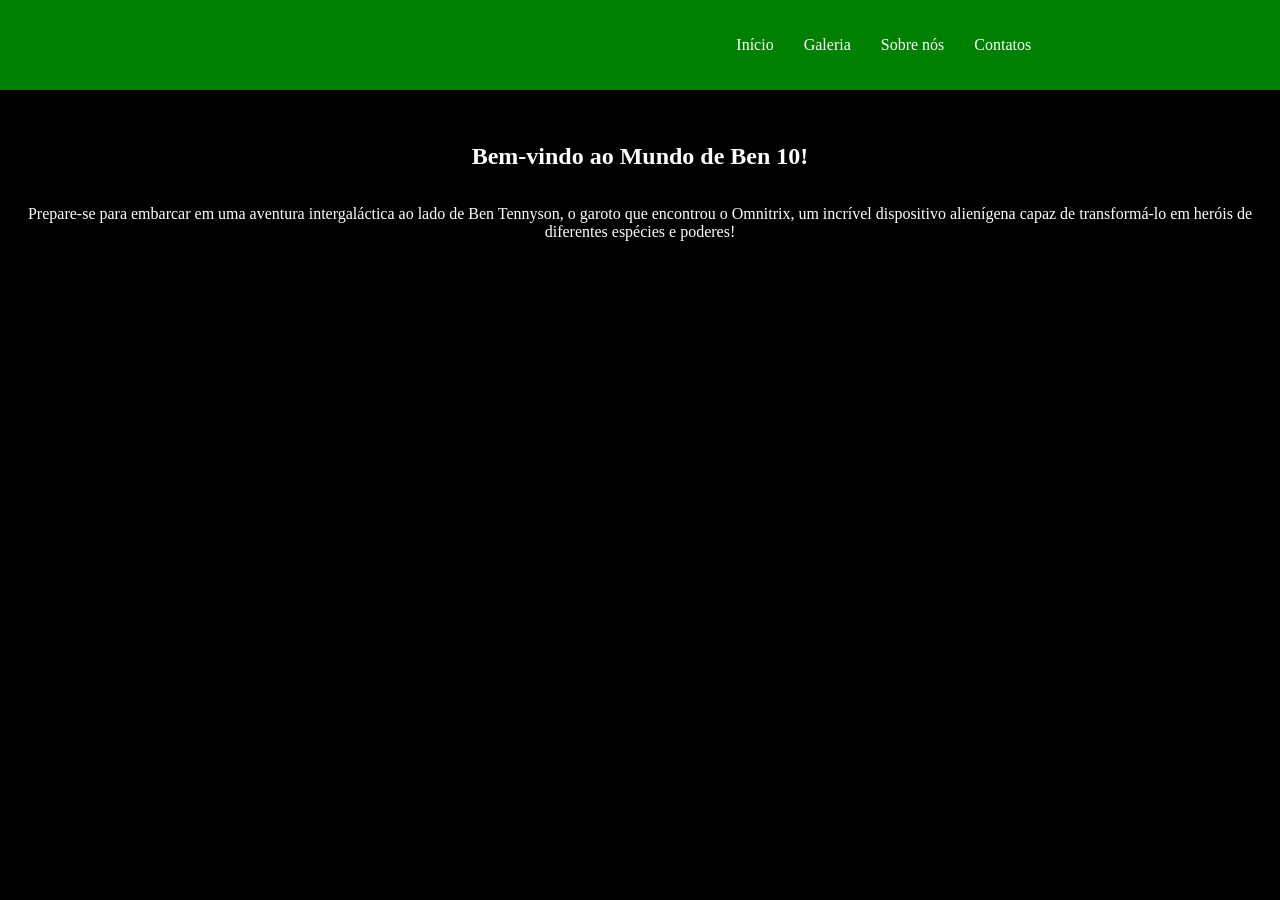
==== index.html @ 81c34189 "Add files via upload" ====
<!DOCTYPE html>
<html lang="pt-br">

<head>
    <meta charset="UTF-8">
    <meta name="viewport" content="width=device-width, initial-scale=1.0">
    <title>Ben 10</title>
    <link rel="stylesheet" href="home.css">
</head>

<body>
    <header>
        <nav class="navbar">
            <img src="https://upload.wikimedia.org/wikipedia/commons/6/6f/Ben_10_reboot_logo.png" alt="" id="logo">
        
            <div class="nav-items">
                <ul>
                    <li><a href="#" class="links">Início</a></li>
                    <li><a href="#" class="links">Galeria</a></li>
                    <li><a href="#" class="links">Sobre nós</a></li>
                    <li><a href="#" class="links">Contatos</a></li>
                </ul>
        </nav>
    </header>
    <main>
        <section class="paragrafo1">
            <h1>Bem-vindo ao Mundo de Ben 10!</h1>
            <p>Prepare-se para embarcar em uma aventura intergaláctica ao lado de Ben Tennyson, o garoto que encontrou o Omnitrix, um incrível dispositivo alienígena capaz de transformá-lo em heróis de diferentes espécies e poderes!</p>
            <!-- <a href="#" class="btn">Saiba Mais</a> -->
        </section>
    </main>
</body>

</html>
---- home.css ----
body{
    margin: 0;
    padding: 0;
    background-color: black;
}
.navbar {
    display: flex;
    background-color: green;
    justify-content: space-around;
    align-items: center;
}
#logo{
    padding: 10px;
    color: white;
    height: 70px;
}
.nav-items ul{
    display: flex;
    justify-content: center;
    gap: 20px;
    padding: 10px;

}
.nav-items li{
    list-style: none;
}
.links{
    color: rgb(255, 255, 255);
    display: inline-block;
    text-decoration: none;
    padding: 5px;
    border-radius: 10px;
    transition: 0.2s
}
.links:hover{
    transform: scale(1.2);
    color: #504f4f;
    background: white;

}
.paragrafo1{
    height: 200px;
    display: flex;
    flex-direction: column;
    justify-content: center;
    align-items: center;
    text-align: center;
    color: white;
}
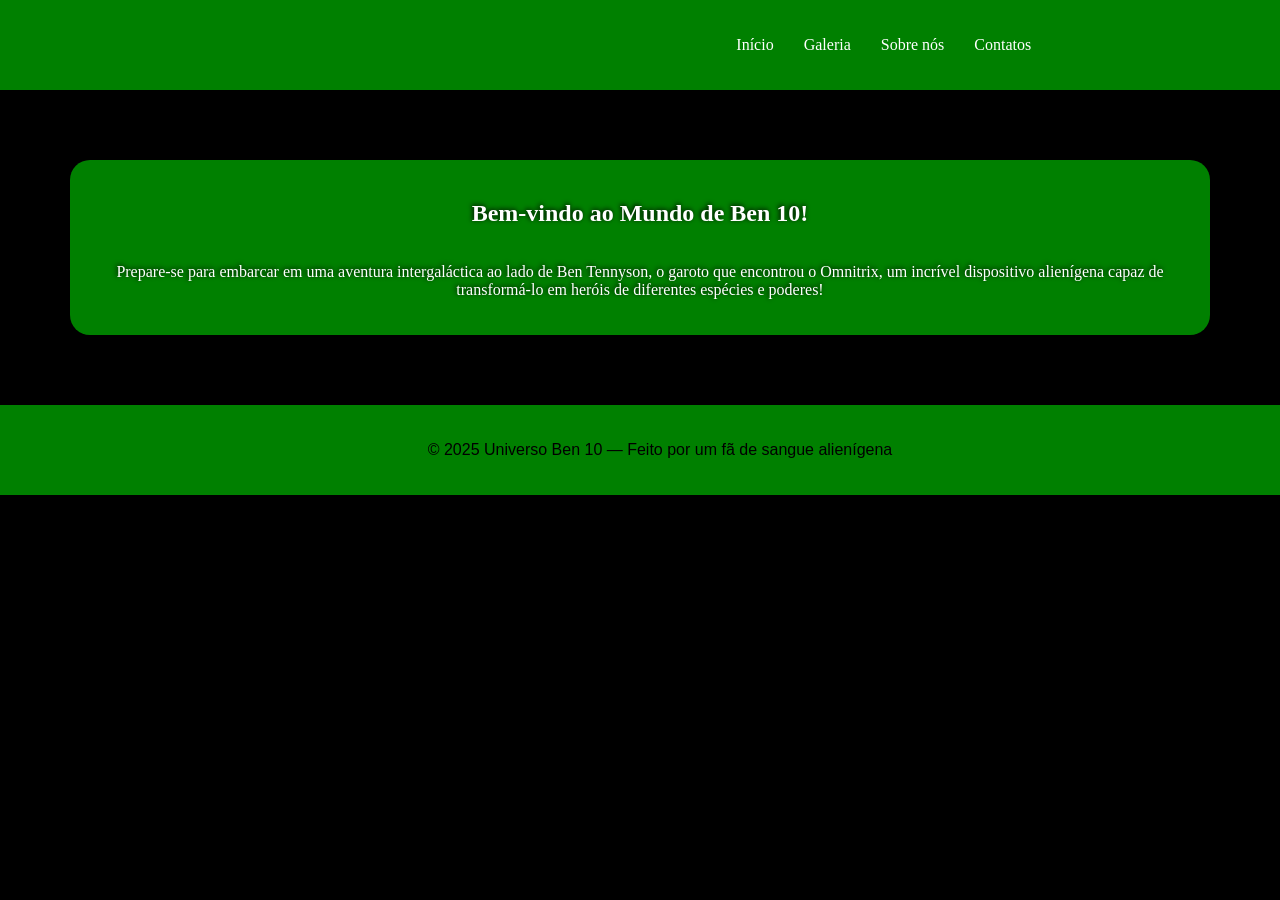
==== commit 2b2a4106: "Add files via upload" ====
--- a/index.html
+++ b/index.html
@@ -26,9 +26,11 @@
         <section class="paragrafo1">
             <h1>Bem-vindo ao Mundo de Ben 10!</h1>
             <p>Prepare-se para embarcar em uma aventura intergaláctica ao lado de Ben Tennyson, o garoto que encontrou o Omnitrix, um incrível dispositivo alienígena capaz de transformá-lo em heróis de diferentes espécies e poderes!</p>
-            <!-- <a href="#" class="btn">Saiba Mais</a> -->
         </section>
     </main>
+    <footer>
+        <p>© 2025 Universo Ben 10 — Feito por um fã de sangue alienígena</p>
+    </footer>
 </body>
 
 </html>
--- a/home.css
+++ b/home.css
@@ -25,7 +25,7 @@
     list-style: none;
 }
 .links{
-    color: rgb(255, 255, 255);
+    color: white;
     display: inline-block;
     text-decoration: none;
     padding: 5px;
@@ -39,11 +39,23 @@
 
 }
 .paragrafo1{
-    height: 200px;
+    margin: 70px;
+    padding: 20px;
+    border-radius: 20px;
     display: flex;
+    background: green;
     flex-direction: column;
     justify-content: center;
     align-items: center;
     text-align: center;
-    color: white;
+    text-shadow: -1px -1px 5px black;
+    color: rgb(255, 255, 255);
 }
+footer{
+    background-color: green;
+    color: black;
+    text-align: center;
+    padding: 20px;
+    font-family: Arial, sans-serif;
+    width: 100vw;
+}
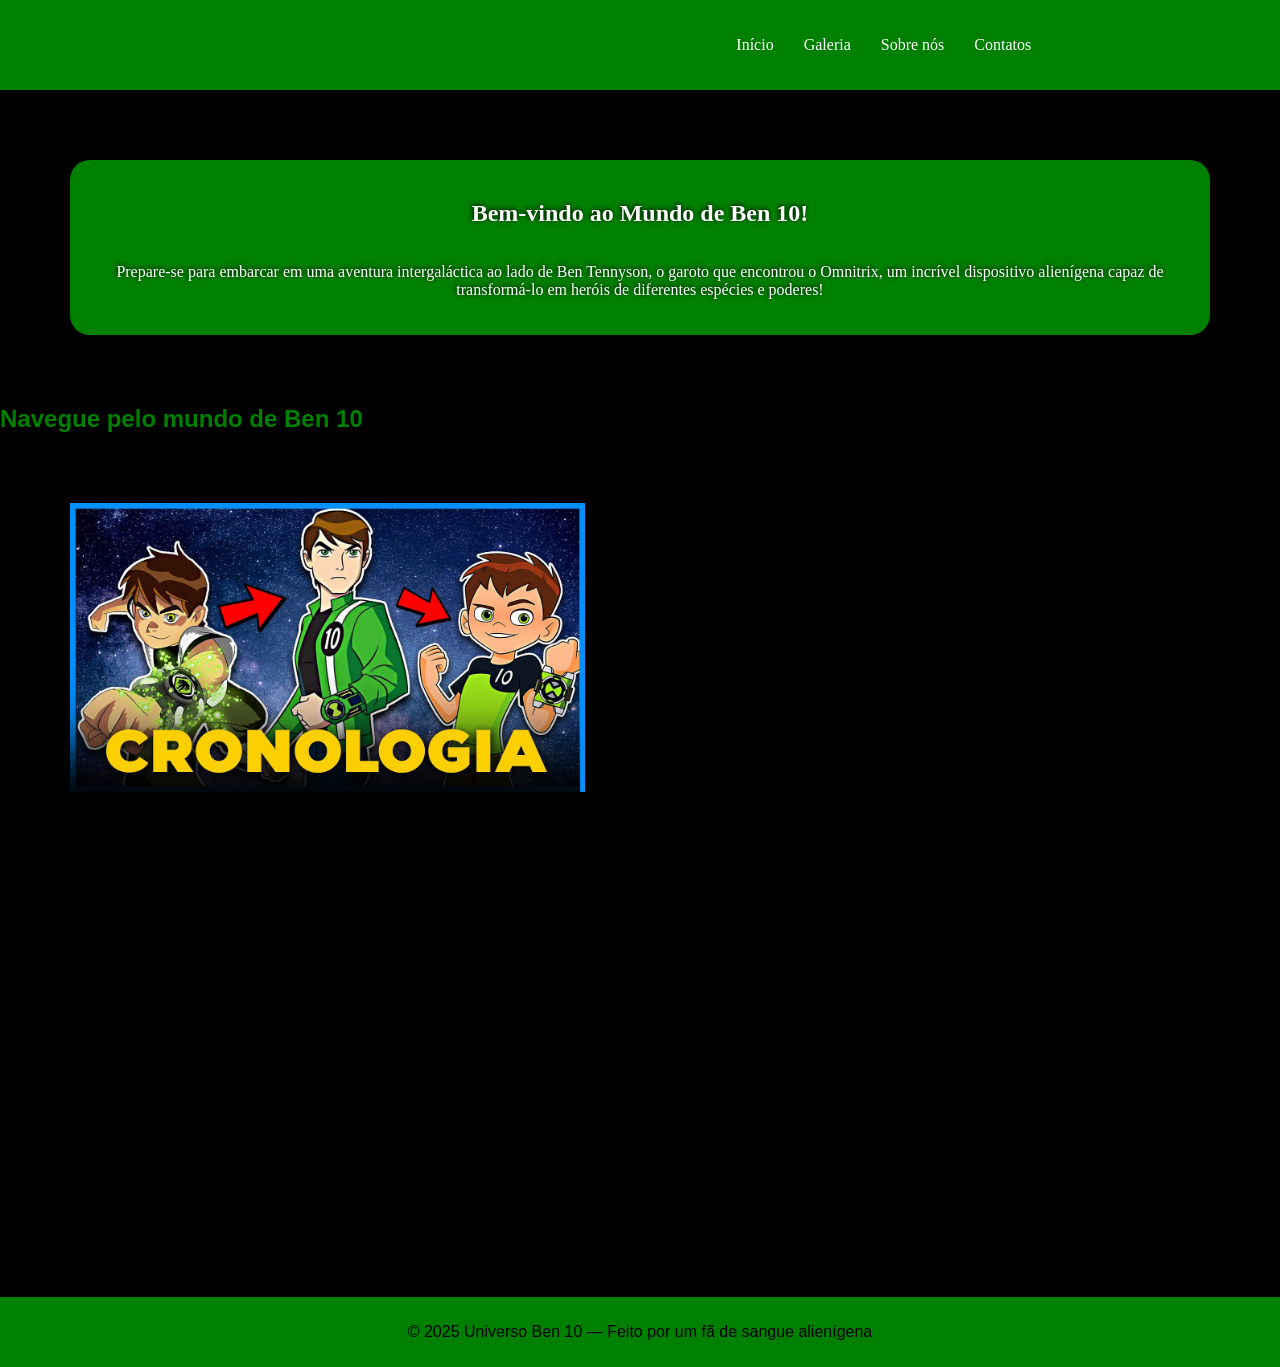
==== commit ffa40bea: "Add files via upload" ====
--- a/index.html
+++ b/index.html
@@ -27,10 +27,24 @@
             <h1>Bem-vindo ao Mundo de Ben 10!</h1>
             <p>Prepare-se para embarcar em uma aventura intergaláctica ao lado de Ben Tennyson, o garoto que encontrou o Omnitrix, um incrível dispositivo alienígena capaz de transformá-lo em heróis de diferentes espécies e poderes!</p>
         </section>
+        <h2 id="Navegue">Navegue pelo mundo de Ben 10</h2>
+        <section id="botoes">
+            <div>
+                <a href="LinhaDoTempo.html"><img src="maxresdefault.jpg" alt="cronologia"></a>
+                
+            </div>    
+                <!-- <img src="maxresdefault.jpg" alt="cronologia">
+                <img src="maxresdefault.jpg" alt="cronologia">
+                <img src="maxresdefault.jpg" alt="cronologia"> -->
+                
+           
+        </section>
     </main>
     <footer>
         <p>© 2025 Universo Ben 10 — Feito por um fã de sangue alienígena</p>
     </footer>
+
+
 </body>
 
 </html>
--- a/home.css
+++ b/home.css
@@ -1,8 +1,18 @@
-body{
+@import url('https://fonts.googleapis.com/css2?family=Google+Sans+Code:ital,wght@0,300..800;1,300..800&display=swap');
+
+html, body{
+    height: 1000px;
+    display: flex;
+    flex-direction: column;
     margin: 0;
     padding: 0;
     background-color: black;
 }
+
+main {
+    flex: 1;
+}
+
 .navbar {
     display: flex;
     background-color: green;
@@ -38,8 +48,10 @@
     background: white;
 
 }
+section{
+    margin: 70px;
+}
 .paragrafo1{
-    margin: 70px;
     padding: 20px;
     border-radius: 20px;
     display: flex;
@@ -51,11 +63,24 @@
     text-shadow: -1px -1px 5px black;
     color: rgb(255, 255, 255);
 }
+#botoes{
+    display: grid;
+    grid-template-columns: 2fr 2fr;
+    justify-content: center;
+    /* align-items: center; */
+}
+section img, img{
+    height: 40%;
+}
 footer{
     background-color: green;
     color: black;
     text-align: center;
-    padding: 20px;
-    font-family: Arial, sans-serif;
-    width: 100vw;
-}+    padding: 10px 0;
+    font-family: Arial;
+    width: 100%;
+}
+#Navegue{
+    color: green;
+    font-family: arial;
+}
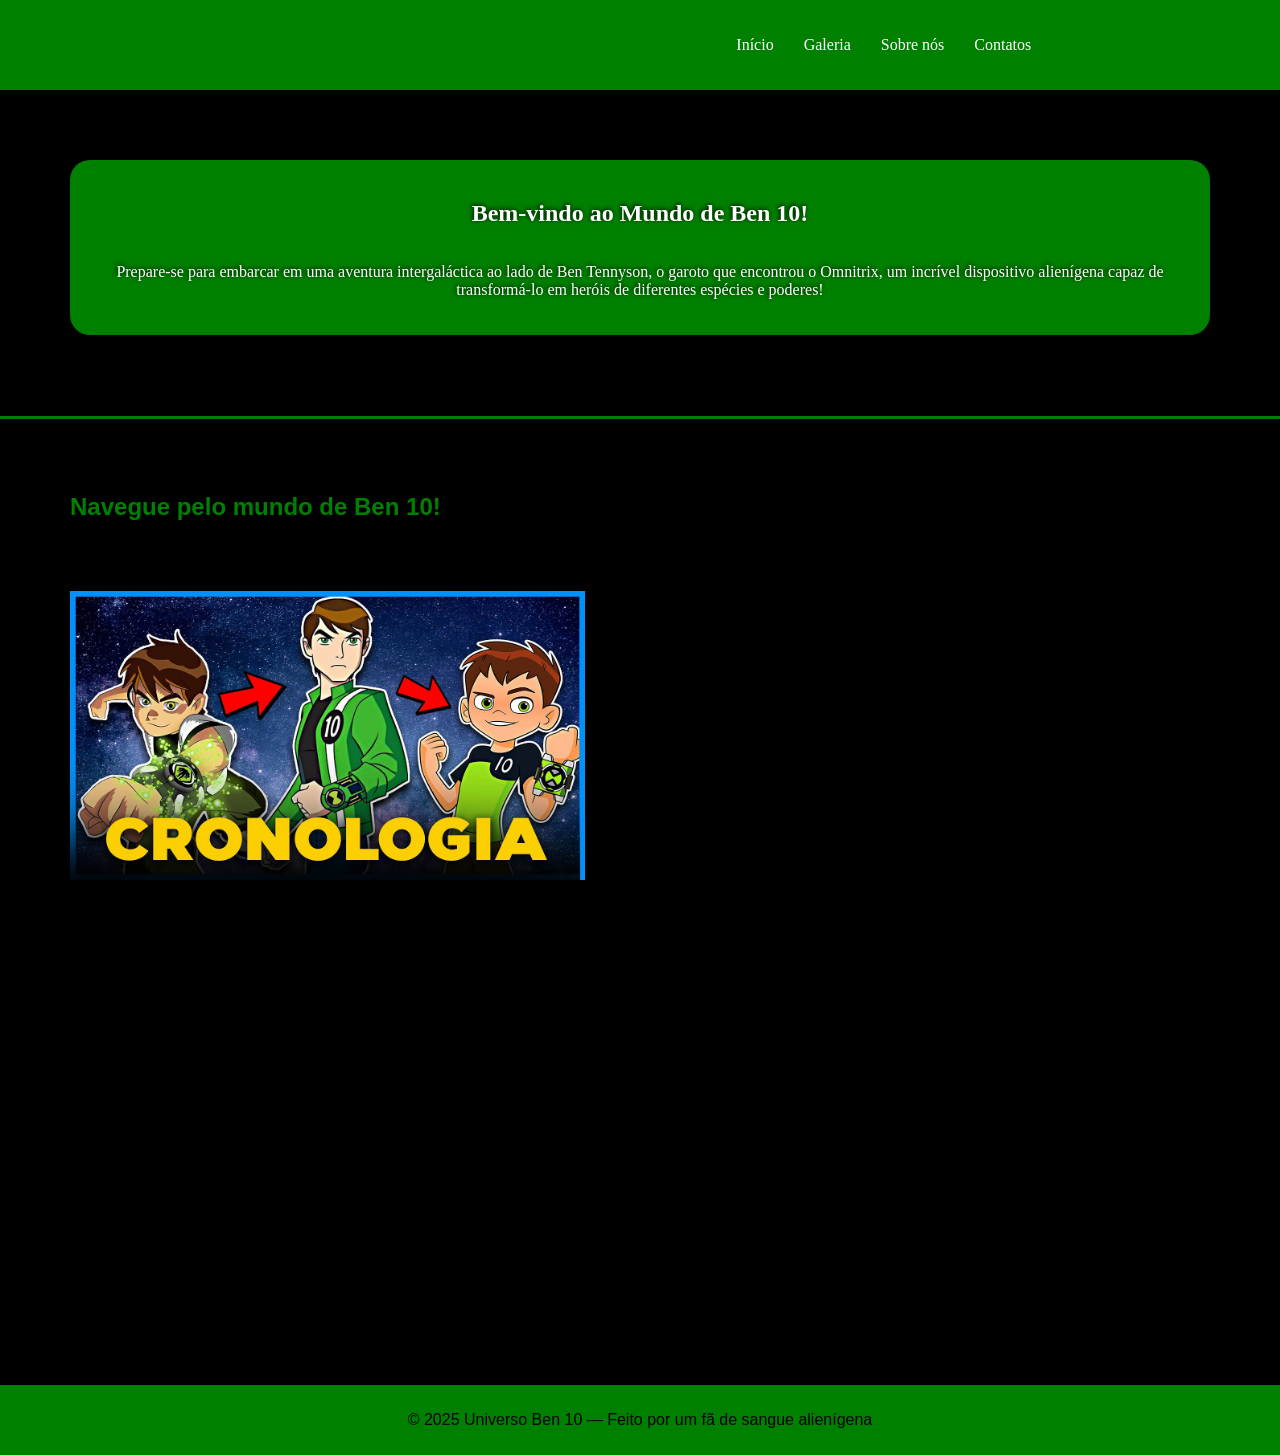
==== commit 5607f09e: "Add files via upload" ====
--- a/index.html
+++ b/index.html
@@ -27,7 +27,8 @@
             <h1>Bem-vindo ao Mundo de Ben 10!</h1>
             <p>Prepare-se para embarcar em uma aventura intergaláctica ao lado de Ben Tennyson, o garoto que encontrou o Omnitrix, um incrível dispositivo alienígena capaz de transformá-lo em heróis de diferentes espécies e poderes!</p>
         </section>
-        <h2 id="Navegue">Navegue pelo mundo de Ben 10</h2>
+        <span> </span>
+        <h2 id="Navegue">Navegue pelo mundo de Ben 10!</h2>
         <section id="botoes">
             <div>
                 <a href="LinhaDoTempo.html"><img src="maxresdefault.jpg" alt="cronologia"></a>
--- a/home.css
+++ b/home.css
@@ -1,7 +1,6 @@
 @import url('https://fonts.googleapis.com/css2?family=Google+Sans+Code:ital,wght@0,300..800;1,300..800&display=swap');
 
-html, body{
-    height: 1000px;
+body{
     display: flex;
     flex-direction: column;
     margin: 0;
@@ -11,6 +10,12 @@
 
 main {
     flex: 1;
+}
+span {
+    display: inline-block;
+    background-color: green;
+    width:100vw;
+    height: 3px;
 }
 
 .navbar {
@@ -68,9 +73,15 @@
     grid-template-columns: 2fr 2fr;
     justify-content: center;
     /* align-items: center; */
+
 }
-section img, img{
+section img:hover{
+    transform: scale(1.1);
+
+}
+section img{
     height: 40%;
+    transition: transform 0.5s ease;
 }
 footer{
     background-color: green;
@@ -83,4 +94,5 @@
 #Navegue{
     color: green;
     font-family: arial;
+    margin: 70px;
 }
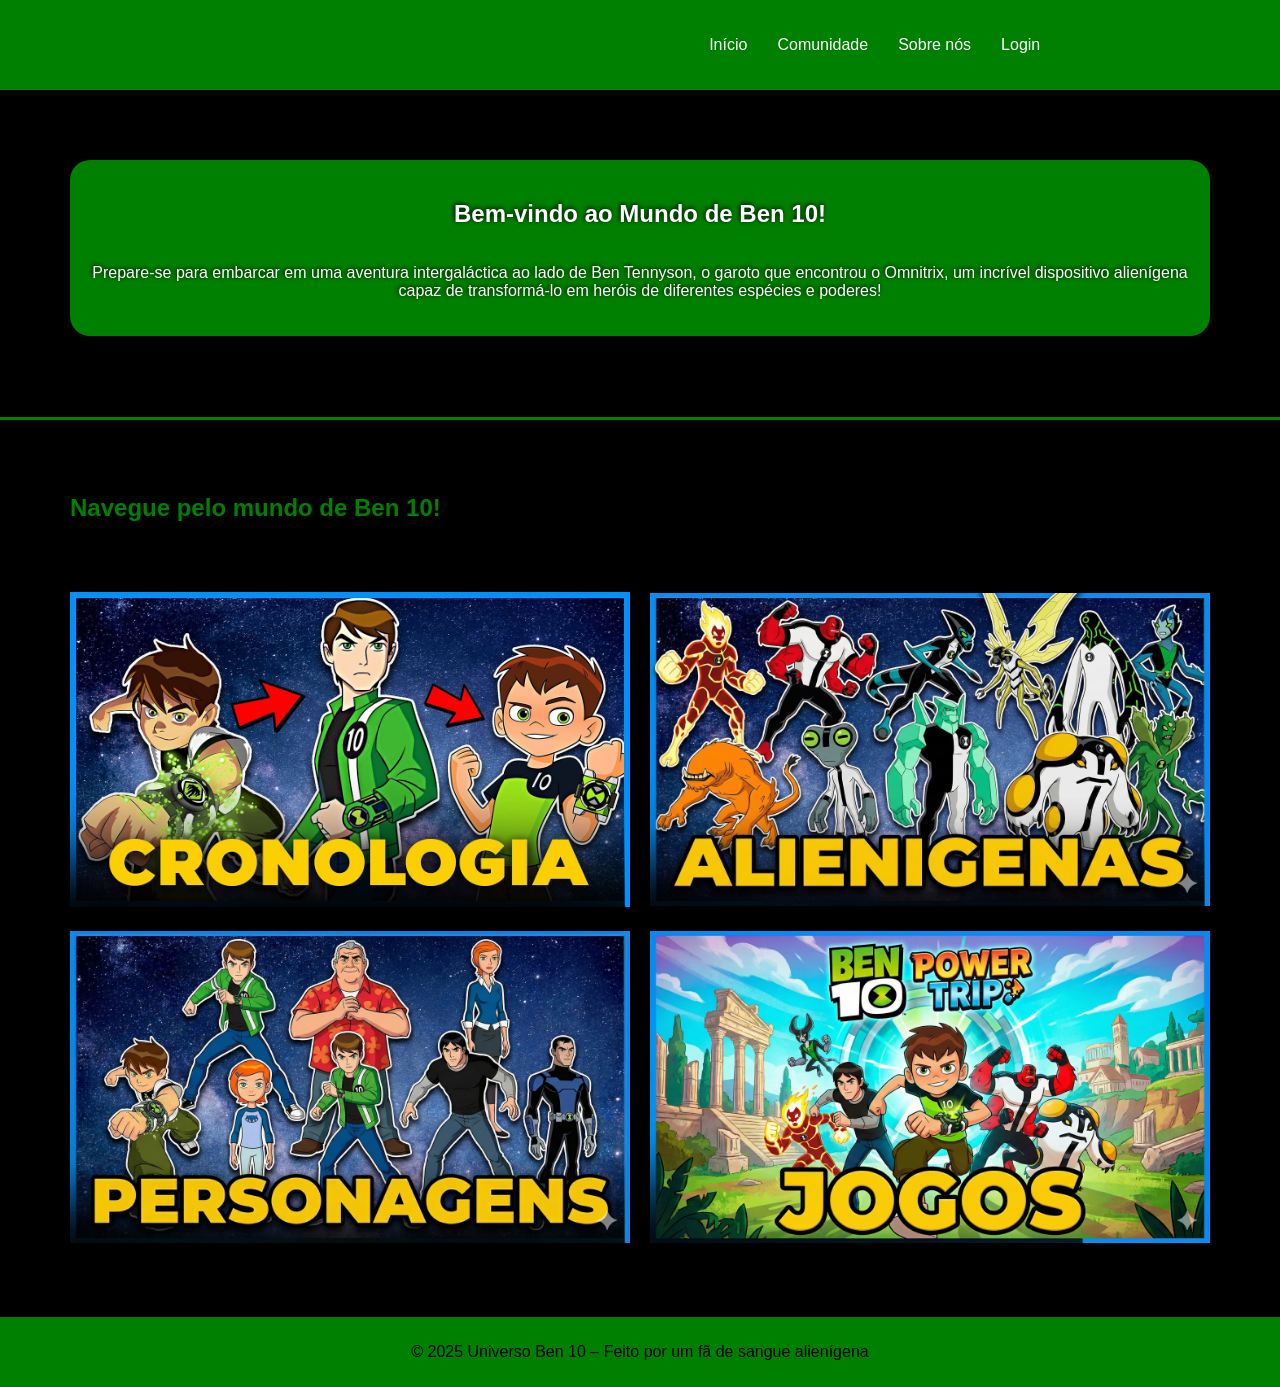
==== commit be804cc0: "finalização do site" ====
--- a/index.html
+++ b/index.html
@@ -5,7 +5,7 @@
     <meta charset="UTF-8">
     <meta name="viewport" content="width=device-width, initial-scale=1.0">
     <title>Ben 10</title>
-    <link rel="stylesheet" href="home.css">
+    <link rel="stylesheet" href="./css/home.css">
 </head>
 
 <body>
@@ -14,12 +14,13 @@
             <img src="https://upload.wikimedia.org/wikipedia/commons/6/6f/Ben_10_reboot_logo.png" alt="" id="logo">
         
             <div class="nav-items">
-                <ul>
-                    <li><a href="#" class="links">Início</a></li>
-                    <li><a href="#" class="links">Galeria</a></li>
-                    <li><a href="#" class="links">Sobre nós</a></li>
-                    <li><a href="#" class="links">Contatos</a></li>
-                </ul>
+				<ul>
+					<li><a href="index.html" class="links">Início</a></li>
+					<li><a href="comunidade.html" class="links">Comunidade</a></li>
+					<li><a href="sobrenos.html" class="links">Sobre nós</a></li>
+					<li><a href="login.html" class="links">Login</a></li>
+				</ul>
+			</div>
         </nav>
     </header>
     <main>
@@ -31,21 +32,24 @@
         <h2 id="Navegue">Navegue pelo mundo de Ben 10!</h2>
         <section id="botoes">
             <div>
-                <a href="LinhaDoTempo.html"><img src="maxresdefault.jpg" alt="cronologia"></a>
-                
-            </div>    
-                <!-- <img src="maxresdefault.jpg" alt="cronologia">
-                <img src="maxresdefault.jpg" alt="cronologia">
-                <img src="maxresdefault.jpg" alt="cronologia"> -->
-                
-           
+                <a href="LinhaDoTempo.html"><img src="img/maxresdefault.jpg" alt="cronologia"></a>
+            </div>
+            <div>
+                <a href="aliens.html"><img src="img/ben10aliens.png" alt="aliens"></a>
+            </div>
+            <div>
+                <a href="personagens.html"><img src="img/ben10personagens.png" alt="personagens"></a>
+            </div>
+            <div>
+                <a href="jogos.html"><img src="img/ben10jogos.png" alt="jogos"></a>
+            </div>
         </section>
     </main>
     <footer>
-        <p>© 2025 Universo Ben 10 — Feito por um fã de sangue alienígena</p>
+        <p>© 2025 Universo Ben 10 – Feito por um fã de sangue alienígena</p>
     </footer>
 
 
 </body>
 
-</html>
+</html>
--- a/css/home.css
+++ b/css/home.css
@@ -0,0 +1,281 @@
+
+
+body{
+    display: flex;
+    flex-direction: column;
+    margin: 0;
+    padding: 0;
+    background-color:#000000;
+    font-family: Arial;
+    min-height: 100vh;
+}
+
+main {
+    flex: 1;
+}
+span {
+    display: inline-block;
+    background-color: green;
+    width:100vw;
+    height: 3px;
+}
+
+.navbar {
+    display: flex;
+    background-color: green;
+    justify-content: space-around;
+    align-items: center;
+}
+#logo{
+    padding: 10px;
+    color: white;
+    height: 70px;
+}
+.nav-items ul{
+    display: flex;
+    justify-content: center;
+    gap: 20px;
+    padding: 10px;
+
+}
+.nav-items li{
+    list-style: none;
+}
+.links{
+    color: white;
+    display: inline-block;
+    text-decoration: none;
+    padding: 5px;
+    border-radius: 10px;
+    transition: 0.2s
+}
+.links:hover{
+    transform: scale(1.2);
+    color: #504f4f;
+    background: white;
+
+}
+section{
+    margin: 70px;
+}
+.paragrafo1{
+    padding: 20px;
+    border-radius: 20px;
+    display: flex;
+    background: green;
+    flex-direction: column;
+    justify-content: center;
+    align-items: center;
+    text-align: center;
+    text-shadow: -1px -1px 5px black;
+    color: rgb(255, 255, 255);
+}
+#botoes{
+    display: grid;
+    grid-template-columns: 1fr 1fr;
+    gap: 20px;
+    justify-content: center;
+    align-items: center;
+}
+#botoes div{
+    display: flex;
+    justify-content: center;
+    align-items: center;
+}
+section img:hover{
+    transform: scale(1.1);
+
+}
+section img{
+    width: 100%;
+    max-width: 600px;
+    height: auto;
+    transition: transform 0.5s ease;
+}
+footer{
+    background-color: #008000;
+    color: black;
+    text-align: center;
+    padding: 10px 0;
+    font-family: Arial;
+    width: 100%;
+    margin-top: auto;
+}
+#Navegue{
+    color: green;
+    font-family: arial;
+    margin: 70px;
+}
+
+.error-container {
+    display: flex;
+    flex-direction: column;
+    justify-content: center;
+    align-items: center;
+    min-height: calc(100vh - 200px);
+    text-align: center;
+    color: white;
+}
+.error-container h1 {
+    font-size: 120px;
+    margin: 0;
+    color: green;
+}
+.error-container h2 {
+    font-size: 32px;
+    margin: 20px 0;
+}
+.error-container p {
+    font-size: 18px;
+    margin: 10px 0 30px 0;
+}
+.error-container a {
+    background-color: green;
+    color: white;
+    padding: 15px 30px;
+    text-decoration: none;
+    border-radius: 10px;
+    transition: 0.3s;
+}
+.error-container a:hover {
+    transform: scale(1.1);
+    background-color: white;
+    color: green;
+}
+
+.hero-section {
+    background: linear-gradient(135deg, #006400 0%, #008000 100%);
+    padding: 80px 20px;
+    text-align: center;
+    color: white;
+    margin: 0;
+}
+
+.hero-section h1 {
+    font-size: 48px;
+    margin-bottom: 20px;
+    text-shadow: 2px 2px 4px rgba(0, 0, 0, 0.5);
+}
+
+.hero-section p {
+    font-size: 20px;
+    max-width: 800px;
+    margin: 0 auto;
+    line-height: 1.6;
+}
+
+.content-section {
+    max-width: 1200px;
+    margin: 50px auto;
+    padding: 0 20px;
+}
+
+.cards-container {
+    display: grid;
+    grid-template-columns: repeat(auto-fit, minmax(300px, 1fr));
+    gap: 30px;
+    margin: 40px 0;
+}
+
+.card {
+    background: linear-gradient(135deg, #008000 0%, #006400 100%);
+    padding: 30px;
+    border-radius: 15px;
+    box-shadow: 0 8px 16px rgba(0, 128, 0, 0.3);
+    transition: transform 0.3s, box-shadow 0.3s;
+    color: white;
+}
+
+.card:hover {
+    transform: translateY(-10px);
+    box-shadow: 0 12px 24px rgba(0, 128, 0, 0.5);
+}
+
+.card h2 {
+    font-size: 28px;
+    margin-bottom: 15px;
+    color: white;
+}
+
+.card p {
+    font-size: 16px;
+    line-height: 1.6;
+    color: rgba(255, 255, 255, 0.95);
+}
+
+.card ul {
+    list-style: none;
+    padding: 0;
+    margin: 15px 0;
+}
+
+.card ul li {
+    padding: 8px 0;
+    border-bottom: 1px solid rgba(255, 255, 255, 0.2);
+    color: rgba(255, 255, 255, 0.95);
+}
+
+.card ul li:last-child {
+    border-bottom: none;
+}
+
+.quote-section {
+    background: green;
+    padding: 40px;
+    border-radius: 15px;
+    text-align: center;
+    margin: 50px 0;
+    box-shadow: 0 8px 16px rgba(0, 128, 0, 0.3);
+}
+
+.quote-section p {
+    font-size: 24px;
+    font-style: italic;
+    color: white;
+    margin: 0;
+    text-shadow: 1px 1px 2px rgba(0, 0, 0, 0.3);
+}
+
+.info-box {
+    background: rgba(0, 128, 0, 0.1);
+    border-left: 4px solid green;
+    padding: 20px;
+    margin: 30px 0;
+    border-radius: 8px;
+}
+
+.info-box h3 {
+    color: green;
+    margin-top: 0;
+    font-size: 24px;
+}
+
+.info-box p {
+    color: white;
+    line-height: 1.6;
+    margin: 10px 0;
+}
+
+.social-links {
+    display: flex;
+    justify-content: center;
+    gap: 20px;
+    margin: 30px 0;
+    flex-wrap: wrap;
+}
+
+.social-btn {
+    background: green;
+    color: white;
+    padding: 12px 30px;
+    text-decoration: none;
+    border-radius: 25px;
+    transition: 0.3s;
+    font-weight: bold;
+}
+
+.social-btn:hover {
+    background: white;
+    color: green;
+    transform: scale(1.05);
+}
